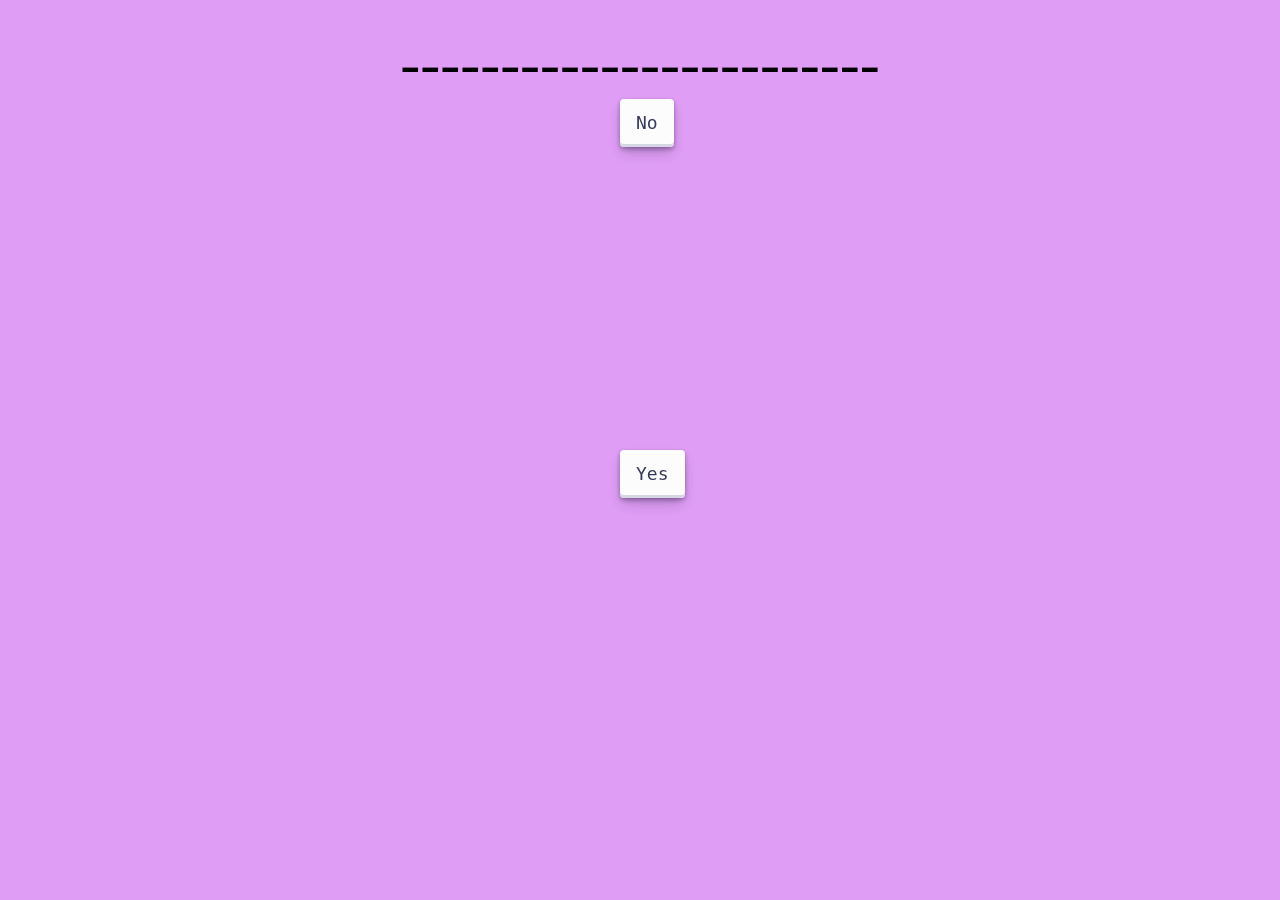
==== index.html @ 849199a9 "Add files via upload" ====
<!DOCTYPE html>
<html lang="en">

<head>
    <title>hallo</title>
    <link rel = "stylesheet" href="styles/style.css">
</head>

<body>
    <header>
            ------------------------
    </header>
    
    <button class = "button-1" id="move" onmouseover="runaway(this)">No</button>
    <a href="yes.html">
        <button class = "button-1">Yes</button>
    </a>
</body>
<script src="scripts/script.js"></script>
</html>
---- styles/style.css ----
body{
    background-color: rgb(223, 157, 245);
}
.button-1 {
    align-items: center;
    appearance: none;
    background-color: #FCFCFD;
    border-radius: 4px;
    border-width: 0;
    box-shadow: rgba(45, 35, 66, 0.4) 0 2px 4px,rgba(45, 35, 66, 0.3) 0 7px 13px -3px,#D6D6E7 0 -3px 0 inset;
    box-sizing: border-box;
    color: #36395A;
    cursor: pointer;
    display: inline-flex;
    font-family: "JetBrains Mono",monospace;
    height: 48px;
    justify-content: center;
    line-height: 1;
    list-style: none;
    overflow: hidden;
    padding-left: 16px;
    padding-right: 16px;
    position: absolute;
    text-align: left;
    text-decoration: none;
    transition: box-shadow .15s,transform .15s;
    user-select: none;
    -webkit-user-select: none;
    touch-action: manipulation;
    white-space: nowrap;
    will-change: box-shadow,transform;
    font-size: 18px;
    top:50%;
    left:50%;
    margin-left: -20px;
  }
  
  .button-1:focus {
    box-shadow: #D6D6E7 0 0 0 1.5px inset, rgba(45, 35, 66, 0.4) 0 2px 4px, rgba(45, 35, 66, 0.3) 0 7px 13px -3px, #D6D6E7 0 -3px 0 inset;
  }
  
  .button-1:hover {
    box-shadow: rgba(45, 35, 66, 0.4) 0 4px 8px, rgba(45, 35, 66, 0.3) 0 7px 13px -3px, #D6D6E7 0 -3px 0 inset;
    transform: translateY(-2px);
  }
  
  .button-1:active {
    box-shadow: #D6D6E7 0 3px 7px inset;
    transform: translateY(2px);
  }
#move{
    position: relative;
}
img{
    position: fixed;
    top: 30%;
    left: 40%;
}
header{
    font-size: 60px;
    text-align: center;
    margin-top: 30px;
}
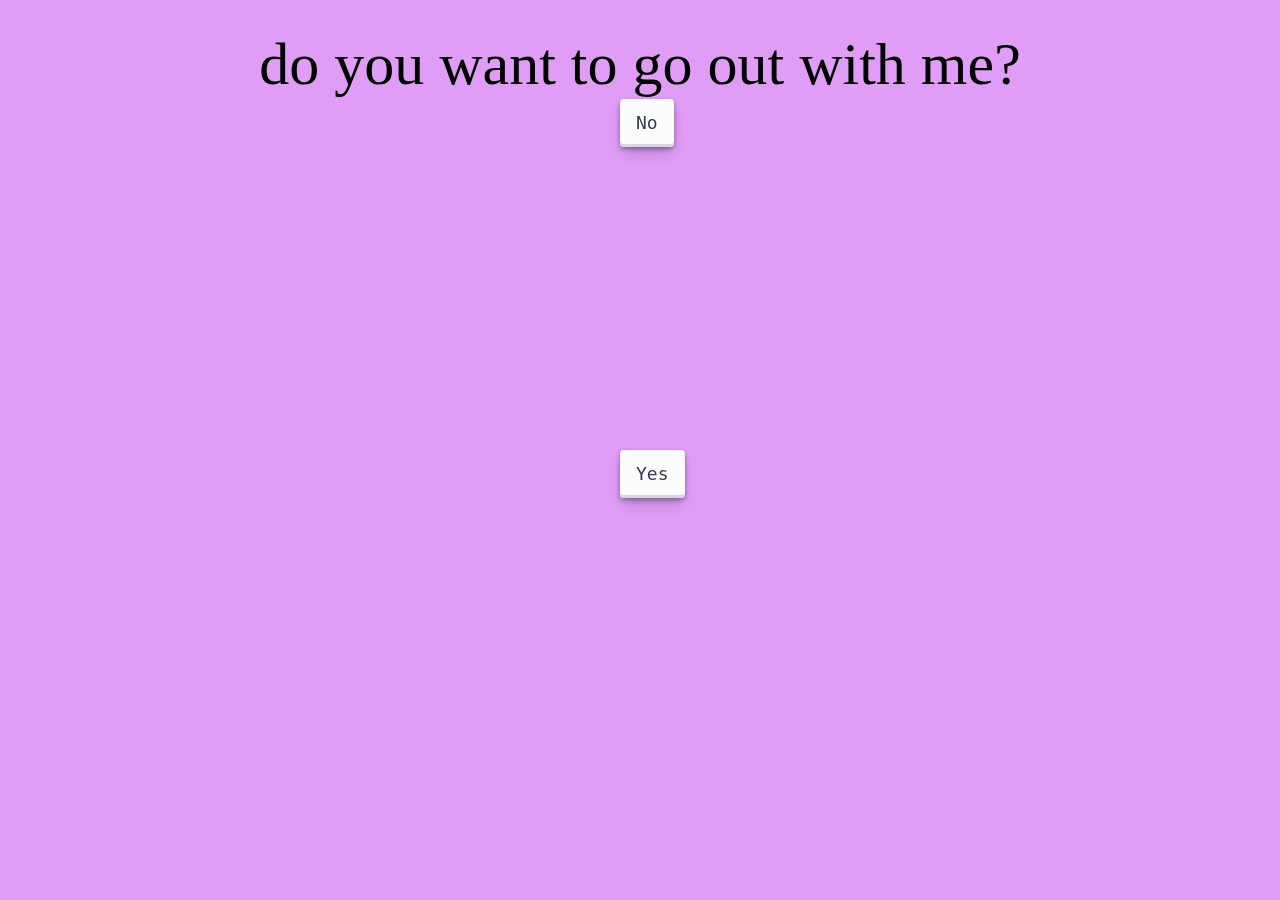
==== commit 97b0a7eb: "Update index.html" ====
--- a/index.html
+++ b/index.html
@@ -8,7 +8,7 @@
 
 <body>
     <header>
-            ------------------------
+            do you want to go out with me?
     </header>
     
     <button class = "button-1" id="move" onmouseover="runaway(this)">No</button>
@@ -17,4 +17,4 @@
     </a>
 </body>
 <script src="scripts/script.js"></script>
-</html>+</html>
